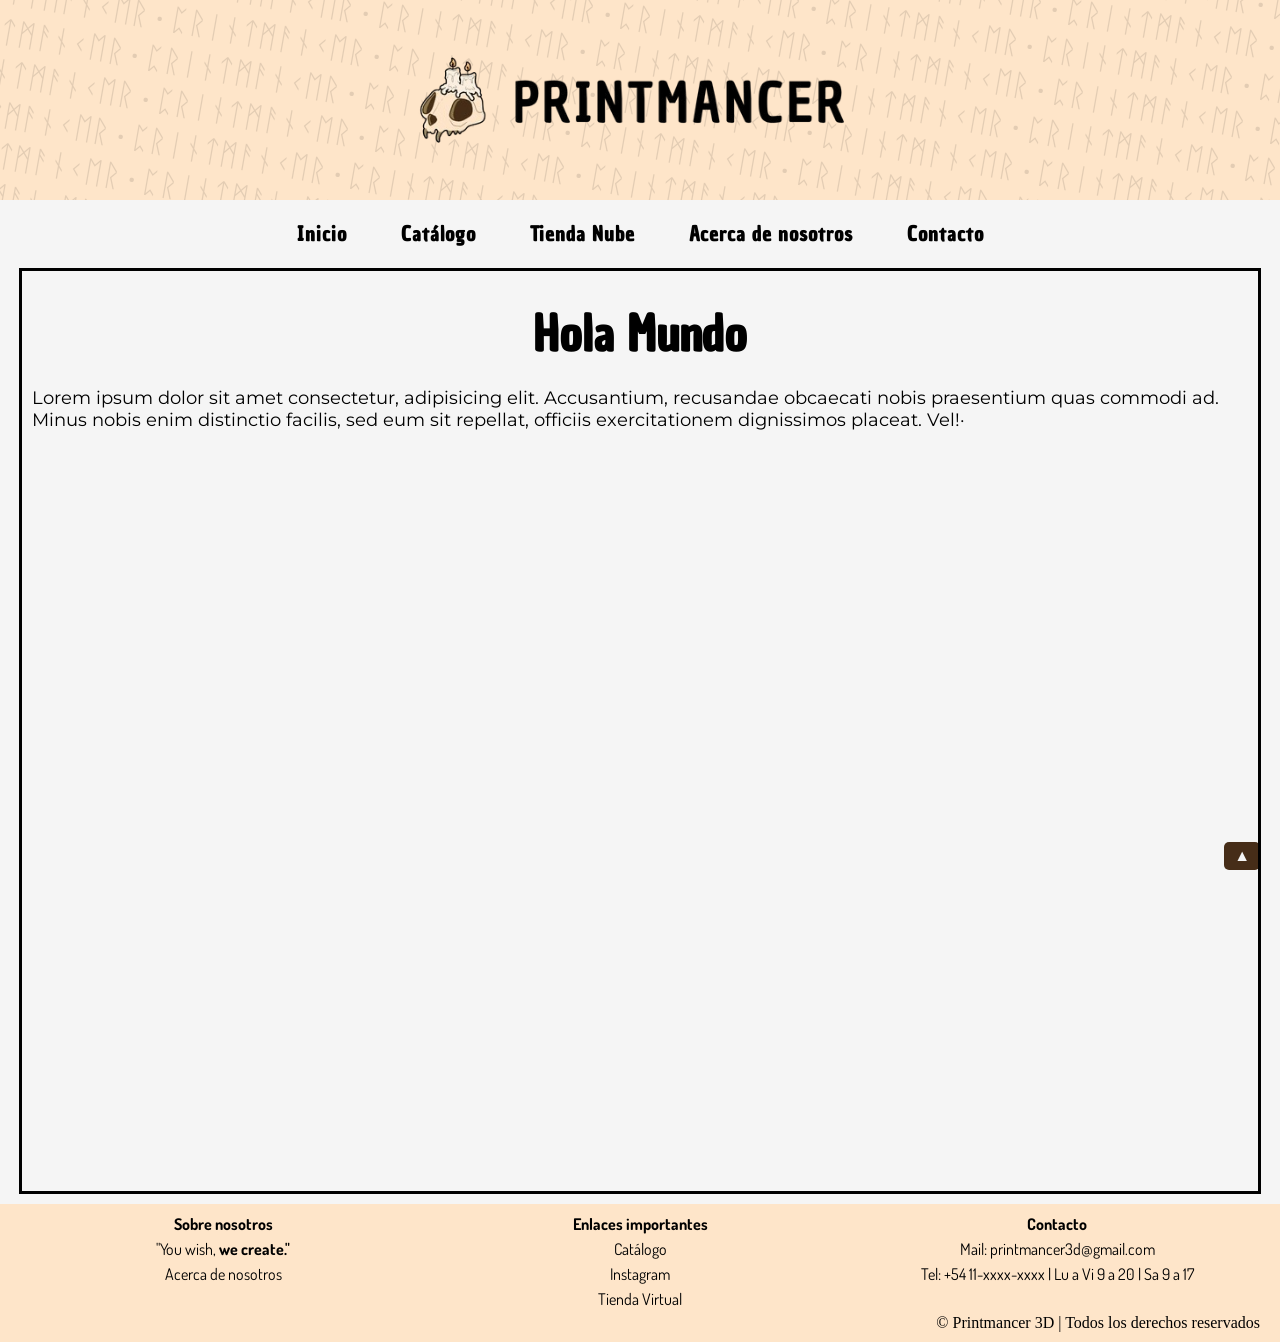
==== index.html @ fad7b3ad "Initial commit" ====
<!DOCTYPE html>
<html lang="en">

<head>
    <meta charset="UTF-8">
    <meta name="viewport" content="width=device-width, initial-scale=1.0">
    <title>Printmancer - Inicio</title>
    <!-- Carga de estilos -->
    <link rel="stylesheet" href="css/style.css">
    <link rel="stylesheet" href="css/headerfooter.css">
    <!-- Carga de scripts -->
    <script src="scripts/script.js"></script>
    <script src="scripts/headerfooter.js"></script>
    <!-- FONTS -->
    <link rel="stylesheet" href="https://fonts.googleapis.com/css?family=Dosis|Montserrat|Chau+Philomene+One">
</head>

<body>
    <a id="top"></a>
    <a href="#top" class="btt">▲</a>
    <header id="header"></header>
    <main>
        <h1>Hola Mundo</h1>
        <p>Lorem ipsum dolor sit amet consectetur, adipisicing elit. Accusantium, recusandae obcaecati nobis praesentium quas commodi ad. Minus nobis enim distinctio facilis, sed eum sit repellat, officiis exercitationem dignissimos placeat. Vel!·</p>
    </main>

    <footer id="footer"></footer>
</body>

</html>
---- css/style.css ----
��/ *   I n i t i a l   * /  
 *   {  
         m a r g i n :   0 % ;  
         p a d d i n g :   0 % ;  
 }  
  
 b o d y   {  
         b a c k g r o u n d - c o l o r :   # f 5 f 5 f 5 ;  
 }  
  
 b o d y   : : - w e b k i t - s c r o l l b a r   {   w i d t h : 5 p x ;   }  
 b o d y   : : - w e b k i t - s c r o l l b a r - t r a c k   {   b a c k g r o u n d : t r a n s p a r e n t ;   }  
 b o d y   : : - w e b k i t - s c r o l l b a r - t h u m b   {   b a c k g r o u n d : # 4 6 2 d 1 8 ;   }  
  
 / *   M A I N   C S S   * /  
 m a i n {  
         p o s i t i o n :   r e l a t i v e ;  
         m i n - h e i g h t :   1 0 0 v h ;  
         w i d t h :   9 5 % ;  
         m a r g i n :   0   a u t o ;  
         b o r d e r :   # 0 0 0 0 0 0   s o l i d   3 p x ;  
         f o n t - f a m i l y :   ' M o n t s e r r a t ' ,   s a n s - s e r i f ;  
         f o n t - s i z e :   1 8 p x ;  
         p a d d i n g :   1 0 p x ;  
  
 }  
  
 / *   C l a s e   B T T   ( B a c k   t o   T o p )   * /  
 . b t t   {  
         p o s i t i o n :   f i x e d ;  
         b o t t o m :   3 0 p x ;  
         r i g h t :   2 0 p x ;  
         b a c k g r o u n d - c o l o r :   # 4 6 2 d 1 8 ;  
         c o l o r :   # f 5 f 5 f 5 ;  
         p a d d i n g :   5 p x   1 0 p x ;  
         t e x t - d e c o r a t i o n :   n o n e ;  
         b o r d e r - r a d i u s :   5 p x ;  
 }  
  
 m a i n   h 1   {  
         f o n t - f a m i l y :   ' C h a u   P h i l o m e n e   O n e ' ,   s a n s - s e r i f ;  
         f o n t - s i z e :   4 8 p x ;  
         m a r g i n :   2 0 p x   a u t o ;  
         t e x t - a l i g n :   c e n t e r ;  
 }  
  
 m a i n   h 2   {  
         f o n t - f a m i l y :   ' C h a u   P h i l o m e n e   O n e ' ,   s a n s - s e r i f ;  
         f o n t - s i z e :   3 2 p x ;  
         m a r g i n :   2 0 p x   a u t o ;  
         t e x t - a l i g n :   c e n t e r ;  
 }  
  
 m a i n   p   {  
         m a r g i n :   2 0 p x   0 ;  
 }  
  
 / *   C O N T A C T O   * /  
 . c o n t a c t o T e x t o   {  
         d i s p l a y :   i n l i n e - b l o c k ;  
         w i d t h :   8 5 % ;  
         m a r g i n :   2 0 p x   a u t o ;  
         l i n e - h e i g h t :   2 8 p x ;  
 }  
  
 / *   F O R M   C O N T A C T O   * /  
 f o r m   {  
         d i s p l a y :   b l o c k ;  
         w i d t h :   5 0 % ;  
         m a r g i n :   2 0 p x   a u t o ;  
 }  
  
 f o r m   l a b e l   {  
         d i s p l a y :   b l o c k ;  
         m a r g i n :   1 0 p x   a u t o ;  
         a l i g n - i t e m s :   c e n t e r ;  
         t e x t - a l i g n :   c e n t e r ;  
 }  
  
 f o r m   i n p u t   {  
         d i s p l a y :   b l o c k ;  
         w i d t h :   1 0 0 % ;  
         p a d d i n g :   1 0 p x ;  
         m a r g i n :   1 0 p x   a u t o ;  
         b o r d e r :   # a a a   s o l i d   1 p x ;  
         b o r d e r - r a d i u s :   5 p x ;  
 }  
  
 f o r m   t e x t a r e a   {  
         d i s p l a y :   i n l i n e - b l o c k ;  
         w i d t h :   1 0 0 % ;  
         m i n - h e i g h t :   2 0 0 p x ;  
         p a d d i n g :   1 0 p x ;  
         m a r g i n :   1 0 p x   a u t o ;  
         b o r d e r :   # a a a   s o l i d   1 p x ;  
         b o r d e r - r a d i u s :   5 p x ;  
         f o n t - f a m i l y :   ' M o n t s e r r a t ' ,   s a n s - s e r i f ;  
         f o n t - s i z e :   1 6 p x ;  
         l i n e - h e i g h t :   1 6 p x ;  
         r e s i z e :   n o n e ;  
 }  
  
 f o r m   b u t t o n   {  
         d i s p l a y :   b l o c k ;  
         w i d t h :   1 0 0 % ;  
         p a d d i n g :   1 0 p x ;  
         m a r g i n :   2 0 p x   a u t o ;  
         b o r d e r :   n o n e ;  
         b o r d e r - r a d i u s :   5 p x ;  
         b a c k g r o u n d - c o l o r :   # 3 3 3 ;  
         c o l o r :   # f f f ;  
         f o n t - s i z e :   1 8 p x ;  
         c u r s o r :   p o i n t e r ;  
 }  
 / *   F I N   F O R M   C O N T A C T O   * /  
 / *   F I N   C O N T A C T O   * /  
  
 / *   A C E R C A   D E   * /  
  
 / *   F I N   A C E R C A   D E   * /  
  
 / *   C A T A L O G O   * /  
 . c a t a l o g o C o n t a i n e r   {  
         w i d t h :   1 0 0 % ;  
         m a r g i n :   2 0 p x   a u t o ;  
         d i s p l a y :   f l e x ;  
         f l e x - w r a p :   w r a p ;  
         j u s t i f y - c o n t e n t :   c e n t e r ;  
 }  
  
 . c a t a l o g o I t e m   {  
         w i d t h :   2 5 0 p x ;  
         m i n - h e i g h t :   2 0 0 p x ;  
         m a x - h e i g h t :   4 0 0 p x ;  
         o v e r f l o w :   a u t o ;  
         a l i g n - s e l f :   c e n t e r ;  
         m a r g i n :   3 0 p x ;  
         p a d d i n g :   2 0 p x ;  
         d i s p l a y :   i n l i n e - b l o c k ;  
         v e r t i c a l - a l i g n :   t o p ;  
         b o r d e r :   # 0 0 0 0 0 0   s o l i d   1 p x ;  
         f o n t - s i z e :   1 5 p x ;  
 } 
---- css/headerfooter.css ----
��*   {    
         m a r g i n :   0 ;  
         p a d d i n g :   0 ;  
 }  
 / *   H E A D E R   * /  
 . h e a d e r - c o n t a i n e r   {  
         w i d t h :   1 0 0 % ;  
         b a c k g r o u n d - c o l o r :   # f e e 5 c 9   ;  
         p a d d i n g :   0 p x ;  
         p o s i t i o n :   r e l a t i v e ;  
         h e i g h t :   2 0 0 p x ;  
         o v e r f l o w :   h i d d e n ;  
 }  
  
 . r u n a s   {  
         w i d t h :   1 5 0 % ;  
         p o s i t i o n :   a b s o l u t e ;  
         l e f t :   - 2 5 % ;  
         t o p :   - 1 2 0 p x ;  
         f o n t - f a m i l y :   ' C h a u   P h i l o m e n e   O n e ' ,   s a n s - s e r i f ;  
         f o n t - s i z e :   3 0 p x ;  
         o p a c i t y :   0 . 1 ;  
         t r a n s f o r m :   r o t a t e ( 1 0 d e g ) ;  
         o v e r f l o w :   h i d d e n ;  
         w h i t e - s p a c e :   n o w r a p ;  
         t e x t - a l i g n :   c e n t e r ;  
         z - i n d e x :   0 ;  
         u s e r - s e l e c t :   n o n e ;  
 }  
  
 . h e a d e r - c o n t a i n e r   a   i m g   {  
         d i s p l a y :   b l o c k ;  
         p o s i t i o n :   r e l a t i v e ;  
         m a r g i n :   0   a u t o ;  
         z - i n d e x :   1 ;  
 }  
 / *   n a v b a r   * /  
 n a v   {    
         w i d t h :   1 0 0 % ;  
         m a r g i n :   1 0 p x   a u t o ;  
         p a d d i n g :   1 0 p x   0 ;  
         t e x t - a l i g n :   c e n t e r ;  
 }  
 n a v   u l   l i   {  
         l i s t - s t y l e :   n o n e ;  
         d i s p l a y :   i n l i n e - b l o c k ;  
         m a r g i n :   0 p x   2 5 p x ;  
         f o n t - f a m i l y :   ' C h a u   P h i l o m e n e   O n e ' ,   s a n s - s e r i f ;  
         l e t t e r - s p a c i n g :   1 p x ;  
         f o n t - s i z e :   2 0 p x ;  
 }  
  
 n a v   u l   l i   a {  
         t e x t - d e c o r a t i o n :   n o n e ;  
         c o l o r :   b l a c k ;  
         f o n t - w e i g h t :   b o l d ;  
         t r a n s i t i o n - d u r a t i o n :   0 . 5 s ;  
 }  
  
 n a v   u l   l i   a : h o v e r {  
         c o l o r :   # 4 6 2 d 1 8 ;  
         t e x t - s h a d o w :   # f e e 5 c 9   0 p x   0 p x   1 0 p x ;  
 }  
 / *   F I N   H E A D E R   * /  
 / *   F O O T E R   * /  
 . f o o t e r - c o n t a i n e r   {  
         w i d t h :   1 0 0 % ;  
         m a r g i n - t o p :   1 0 p x ;  
         p a d d i n g - t o p :   1 0 p x ;  
         b a c k g r o u n d - c o l o r :   # f e e 5 c 9   ;  
         f o n t - f a m i l y :   ' D o s i s ' ,   s a n s - s e r i f ;  
         f o n t - s i z e :   1 6 p x ;  
 }  
 . f o o t e r - c o l   {  
         m a r g i n :   0   a u t o ;  
         w i d t h :   3 0 % ;  
         p a d d i n g :   0   1 5 p x ;  
         d i s p l a y :   i n l i n e - b l o c k ;  
         v e r t i c a l - a l i g n :   t o p ;  
 }  
 . f o o t e r - c o l   l i ,   . f o o t e r - c o l   p   {  
         l i s t - s t y l e :   n o n e ;  
         m a r g i n :   5 p x   0 ;  
 }  
 . f o o t e r - c o l   l i   a   {  
         t e x t - d e c o r a t i o n :   n o n e ;  
         c o l o r :   b l a c k ;  
 }  
 . f o o t e r - b o t t o m   {    
         t e x t - a l i g n :   r i g h t ;  
         p a d d i n g :   1 0 p x   2 0 p x ;  
         p a d d i n g - t o p :   0 p x ;  
         b a c k g r o u n d - c o l o r :   # f e e 5 c 9 ;  
 }  
 / *   F I N   F O O T E R   * / 
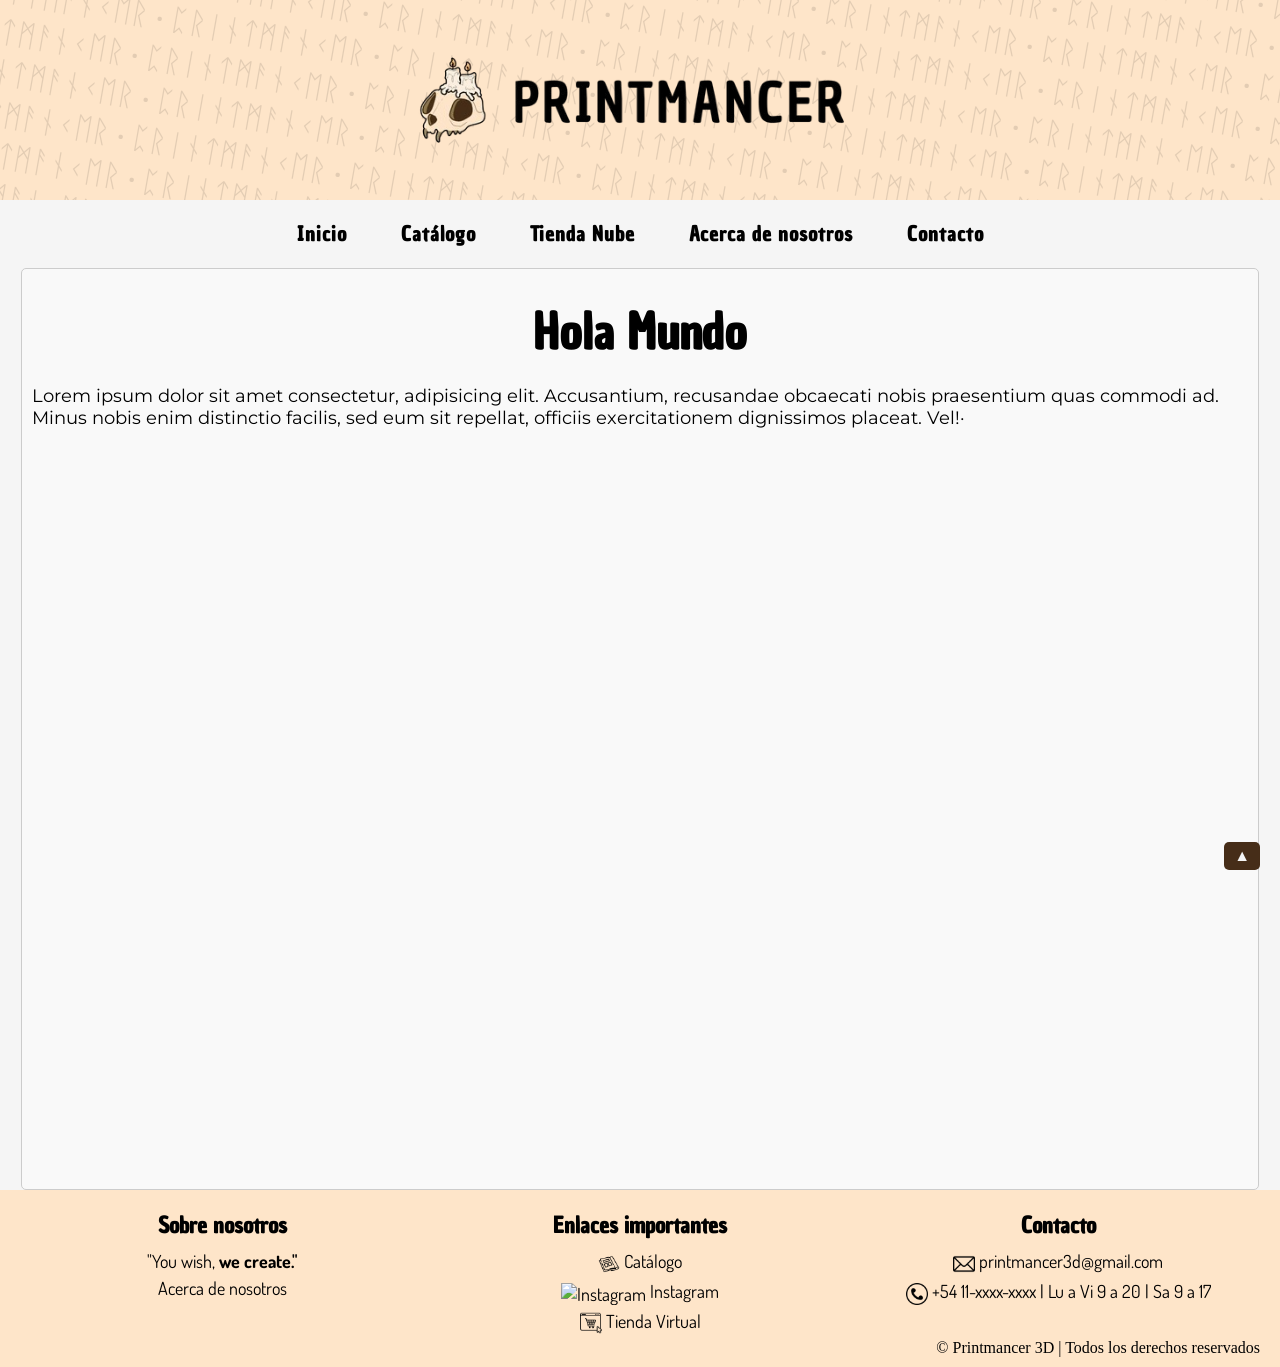
==== commit 2b86eaa2: "Agregado archivos faltantes" ====
--- a/index.html
+++ b/index.html
@@ -6,11 +6,12 @@
     <meta name="viewport" content="width=device-width, initial-scale=1.0">
     <title>Printmancer - Inicio</title>
     <!-- Carga de estilos -->
-    <link rel="stylesheet" href="css/style.css">
-    <link rel="stylesheet" href="css/headerfooter.css">
+    <link rel="stylesheet" href="/css/style.css">
+    <link rel="stylesheet" href="/css/headerfooter.css">
     <!-- Carga de scripts -->
-    <script src="scripts/script.js"></script>
-    <script src="scripts/headerfooter.js"></script>
+    <script src="/scripts/calculadora.js"></script>
+    <script src="/scripts/carrito.js"></script>
+    <script src="/scripts/headerfooter.js"></script>
     <!-- FONTS -->
     <link rel="stylesheet" href="https://fonts.googleapis.com/css?family=Dosis|Montserrat|Chau+Philomene+One">
 </head>
@@ -22,6 +23,7 @@
     <main>
         <h1>Hola Mundo</h1>
         <p>Lorem ipsum dolor sit amet consectetur, adipisicing elit. Accusantium, recusandae obcaecati nobis praesentium quas commodi ad. Minus nobis enim distinctio facilis, sed eum sit repellat, officiis exercitationem dignissimos placeat. Vel!·</p>
+
     </main>
 
     <footer id="footer"></footer>
--- a/css/style.css
+++ b/css/style.css
@@ -38,7 +38,11 @@
  
          m a r g i n :   0   a u t o ;   
-         b o r d e r :   # 0 0 0 0 0 0   s o l i d   3 p x ; +         b o r d e r :   1 p x   s o l i d   # c c c ; + 
+         b o r d e r - r a d i u s :   5 p x ; + 
+         b a c k g r o u n d - c o l o r :   # f 9 f 9 f 9 ;   
          f o n t - f a m i l y :   ' M o n t s e r r a t ' ,   s a n s - s e r i f ;   
@@ -72,214 +76,252 @@
  
          b o r d e r - r a d i u s :   5 p x ;   
+         z - i n d e x :   1 0 0 0 ; + 
+ } + 
+ + 
+ m a i n   h 1 ,   m a i n   h 2 ,   m a i n   h 3   { + 
+         f o n t - f a m i l y :   ' C h a u   P h i l o m e n e   O n e ' ,   s a n s - s e r i f ; + 
+         m a r g i n :   2 0 p x   a u t o ; + 
+         t e x t - a l i g n :   c e n t e r ; + 
  }   
    
  m a i n   h 1   {   
-         f o n t - f a m i l y :   ' C h a u   P h i l o m e n e   O n e ' ,   s a n s - s e r i f ; - 
          f o n t - s i z e :   4 8 p x ;   
+ } + 
+ + 
+ m a i n   h 2   { + 
+         f o n t - s i z e :   3 2 p x ; + 
+ } + 
+ + 
+ m a i n   h 3   { + 
+         f o n t - s i z e :   2 4 p x ; + 
+ } + 
+ + 
+ m a i n   p   { + 
+         m a r g i n :   2 0 p x   0 ; + 
+ } + 
+ + 
+ / *   C O N T A C T O   * / + 
+ . c o n t a c t o T e x t o   { + 
+         d i s p l a y :   i n l i n e - b l o c k ; + 
+         m a r g i n :   2 0 p x   5 0 p x   2 0 p x   5 0 p x ; + 
+         l i n e - h e i g h t :   2 8 p x ; + 
+ } + 
+ + 
+ . c o n t a c t o I m g { + 
+         d i s p l a y :   i n l i n e - b l o c k ; + 
+         p o s i t i o n :   r e l a t i v e ; + 
+         w i d t h :   4 0 0 p x ; + 
+         t o p :   2 0 p x ; + 
+         l e f t :   1 0 0 p x ; + 
+ } + 
+ + 
+ / *   F O R M   C O N T A C T O   * / + 
+ f o r m   { + 
+         d i s p l a y :   i n l i n e - b l o c k ; + 
+         m a x - w i d t h :   7 2 0 p x ; + 
+         w i d t h :   1 0 0 % ; + 
+         m a r g i n :   2 0 p x   1 0 p x   2 0 p x   5 0 p x ; + 
+ + 
+ } + 
+ + 
+ f o r m   l a b e l   { + 
+         d i s p l a y :   b l o c k ; + 
+         m a r g i n :   1 0 p x   a u t o ; + 
+         w i d t h :   1 0 0 % ; + 
+         a l i g n - i t e m s :   c e n t e r ; + 
+         t e x t - a l i g n :   c e n t e r ; + 
+         f o n t - f a m i l y :   " C h a u   P h i l o m e n e   O n e " ,   s e r i f ; + 
+         l e t t e r - s p a c i n g :   2 p x ; + 
+ } + 
+ + 
+ f o r m   i n p u t   { + 
+         d i s p l a y :   b l o c k ; + 
+         m a x - w i d t h :   7 0 0 p x ; + 
+         w i d t h :   1 0 0 % ; + 
+         p a d d i n g :   1 0 p x ; + 
+         m a r g i n :   1 0 p x   a u t o ; + 
+         b o r d e r :   # a a a   s o l i d   1 p x ; + 
+         b o r d e r - r a d i u s :   5 p x ; + 
+ } + 
+ + 
+ f o r m   t e x t a r e a   { + 
+         d i s p l a y :   i n l i n e - b l o c k ; + 
+         m a x - w i d t h :   7 0 0 p x ; + 
+         w i d t h :   1 0 0 % ; + 
+         m i n - h e i g h t :   1 0 0 p x ; + 
+         p a d d i n g :   1 0 p x ; + 
+         m a r g i n :   1 0 p x   a u t o ; + 
+         b o r d e r :   # a a a   s o l i d   1 p x ; + 
+         b o r d e r - r a d i u s :   5 p x ; + 
+         f o n t - f a m i l y :   ' M o n t s e r r a t ' ,   s a n s - s e r i f ; + 
+         f o n t - s i z e :   1 6 p x ; + 
+         l i n e - h e i g h t :   1 6 p x ; + 
+         r e s i z e :   n o n e ; + 
+ } + 
+ + 
+ f o r m   b u t t o n   { + 
+         d i s p l a y :   b l o c k ; + 
+         w i d t h :   1 0 0 % ; + 
+         p a d d i n g :   1 0 p x ; + 
          m a r g i n :   2 0 p x   a u t o ;   
+         b o r d e r :   n o n e ; + 
+         b o r d e r - r a d i u s :   5 p x ; + 
+         b a c k g r o u n d - c o l o r :   # 3 3 3 ; + 
+         c o l o r :   # f f f ; + 
+         f o n t - s i z e :   1 8 p x ; + 
+         c u r s o r :   p o i n t e r ; + 
+ } + 
+ / *   F I N   F O R M   C O N T A C T O   * / + 
+ / *   F I N   C O N T A C T O   * / + 
+ + 
+ / *   A C E R C A   D E   * / + 
+ + 
+ / *   F I N   A C E R C A   D E   * / + 
+ + 
+ / *   C A T A L O G O   * / + 
+ . c a t a l o g o C o n t a i n e r   { + 
+         w i d t h :   1 0 0 % ; + 
+         m a r g i n :   2 0 p x   a u t o ; + 
+         d i s p l a y :   f l e x ; + 
+         f l e x - w r a p :   w r a p ; + 
+         j u s t i f y - c o n t e n t :   c e n t e r ; + 
+ } + 
+ + 
+ . c a t a l o g o I t e m   { + 
+         w i d t h :   2 0 % ; + 
+         m i n - w i d t h :   2 5 0 p x ; + 
+         m i n - h e i g h t :   2 0 0 p x ; + 
+         a l i g n - s e l f :   c e n t e r ; + 
          t e x t - a l i g n :   c e n t e r ;   
- } - 
- - 
- m a i n   h 2   { - 
-         f o n t - f a m i l y :   ' C h a u   P h i l o m e n e   O n e ' ,   s a n s - s e r i f ; - 
-         f o n t - s i z e :   3 2 p x ; - 
-         m a r g i n :   2 0 p x   a u t o ; - 
-         t e x t - a l i g n :   c e n t e r ; - 
- } - 
- - 
- m a i n   p   { - 
-         m a r g i n :   2 0 p x   0 ; - 
- } - 
- - 
- / *   C O N T A C T O   * / - 
- . c o n t a c t o T e x t o   { - 
-         d i s p l a y :   i n l i n e - b l o c k ; - 
-         w i d t h :   8 5 % ; - 
-         m a r g i n :   2 0 p x   a u t o ; - 
-         l i n e - h e i g h t :   2 8 p x ; - 
- } - 
- - 
- / *   F O R M   C O N T A C T O   * / - 
- f o r m   { - 
-         d i s p l a y :   b l o c k ; - 
-         w i d t h :   5 0 % ; - 
-         m a r g i n :   2 0 p x   a u t o ; - 
- } - 
- - 
- f o r m   l a b e l   { - 
-         d i s p l a y :   b l o c k ; - 
-         m a r g i n :   1 0 p x   a u t o ; - 
-         a l i g n - i t e m s :   c e n t e r ; - 
-         t e x t - a l i g n :   c e n t e r ; - 
- } - 
- - 
- f o r m   i n p u t   { - 
-         d i s p l a y :   b l o c k ; - 
-         w i d t h :   1 0 0 % ; - 
-         p a d d i n g :   1 0 p x ; - 
-         m a r g i n :   1 0 p x   a u t o ; - 
-         b o r d e r :   # a a a   s o l i d   1 p x ; - 
-         b o r d e r - r a d i u s :   5 p x ; - 
- } - 
- - 
- f o r m   t e x t a r e a   { - 
-         d i s p l a y :   i n l i n e - b l o c k ; - 
-         w i d t h :   1 0 0 % ; - 
-         m i n - h e i g h t :   2 0 0 p x ; - 
-         p a d d i n g :   1 0 p x ; - 
-         m a r g i n :   1 0 p x   a u t o ; - 
-         b o r d e r :   # a a a   s o l i d   1 p x ; - 
-         b o r d e r - r a d i u s :   5 p x ; - 
-         f o n t - f a m i l y :   ' M o n t s e r r a t ' ,   s a n s - s e r i f ; +         m a r g i n :   1 0 p x ; + 
+         p a d d i n g :   2 0 p x ; + 
+         d i s p l a y :   i n l i n e - b l o c k ; + 
+         v e r t i c a l - a l i g n :   t o p ; + 
+         b o r d e r :   # 0 0 0 0 0 0   s o l i d   1 p x ;   
          f o n t - s i z e :   1 6 p x ;   
-         l i n e - h e i g h t :   1 6 p x ; - 
-         r e s i z e :   n o n e ; - 
- } - 
- - 
- f o r m   b u t t o n   { - 
-         d i s p l a y :   b l o c k ; - 
-         w i d t h :   1 0 0 % ; - 
-         p a d d i n g :   1 0 p x ; - 
-         m a r g i n :   2 0 p x   a u t o ; - 
-         b o r d e r :   n o n e ; - 
-         b o r d e r - r a d i u s :   5 p x ; - 
-         b a c k g r o u n d - c o l o r :   # 3 3 3 ; - 
-         c o l o r :   # f f f ; - 
-         f o n t - s i z e :   1 8 p x ; - 
-         c u r s o r :   p o i n t e r ; - 
- } - 
- / *   F I N   F O R M   C O N T A C T O   * / - 
- / *   F I N   C O N T A C T O   * / - 
- - 
- / *   A C E R C A   D E   * / - 
- - 
- / *   F I N   A C E R C A   D E   * / - 
- - 
- / *   C A T A L O G O   * / - 
- . c a t a l o g o C o n t a i n e r   { - 
-         w i d t h :   1 0 0 % ; - 
-         m a r g i n :   2 0 p x   a u t o ; - 
-         d i s p l a y :   f l e x ; - 
-         f l e x - w r a p :   w r a p ; - 
-         j u s t i f y - c o n t e n t :   c e n t e r ; - 
- } - 
- - 
- . c a t a l o g o I t e m   { - 
-         w i d t h :   2 5 0 p x ; - 
-         m i n - h e i g h t :   2 0 0 p x ; - 
-         m a x - h e i g h t :   4 0 0 p x ; - 
-         o v e r f l o w :   a u t o ; - 
-         a l i g n - s e l f :   c e n t e r ; - 
-         m a r g i n :   3 0 p x ; - 
-         p a d d i n g :   2 0 p x ; - 
-         d i s p l a y :   i n l i n e - b l o c k ; - 
-         v e r t i c a l - a l i g n :   t o p ; - 
-         b o r d e r :   # 0 0 0 0 0 0   s o l i d   1 p x ; - 
-         f o n t - s i z e :   1 5 p x ; - 
  } 
--- a/css/headerfooter.css
+++ b/css/headerfooter.css
@@ -8,6 +8,22 @@
  
  / *   H E A D E R   * /   
+ + 
+ h e a d e r # h e a d e r   { + 
+         w i d t h :   1 0 0 % ; + 
+         m i n - h e i g h t :   2 5 0 p x ; + 
+         p o s i t i o n :   r e l a t i v e ; + 
+         o v e r f l o w :   h i d d e n ; + 
+ } + 
+ + 
  . h e a d e r - c o n t a i n e r   {   
          w i d t h :   1 0 0 % ; @@ -128,6 +144,22 @@
  
  / *   F O O T E R   * /   
+ f o o t e r # f o o t e r   { + 
+         w i d t h :   1 0 0 % ; + 
+         b a c k g r o u n d - c o l o r :   # f e e 5 c 9   ; + 
+         p o s i t i o n :   r e l a t i v e ; + 
+         o v e r f l o w :   h i d d e n ; + 
+         m i n - h e i g h t :   1 5 0 p x ; + 
+ } + 
+ + 
  . f o o t e r - c o n t a i n e r   {   
          w i d t h :   1 0 0 % ; @@ -140,7 +172,7 @@
  
          f o n t - f a m i l y :   ' D o s i s ' ,   s a n s - s e r i f ;   
-         f o n t - s i z e :   1 6 p x ; +         f o n t - s i z e :   1 8 p x ;   
  }   
@@ -158,6 +190,28 @@
  
  }   
+ + 
+ . f o o t e r - c o l   h 4   { + 
+         f o n t - f a m i l y :   ' C h a u   P h i l o m e n e   O n e ' ,   s a n s - s e r i f ; + 
+         f o n t - s i z e :   2 2 p x ; + 
+         m a r g i n - b o t t o m :   1 0 p x ; + 
+ } + 
+ + 
+ . f o o t e r - c o l   i m g   { + 
+         w i d t h :   2 2 p x ; + 
+         v e r t i c a l - a l i g n :   m i d d l e ; + 
+ } + 
  . f o o t e r - c o l   l i ,   . f o o t e r - c o l   p   {   
          l i s t - s t y l e :   n o n e ; 
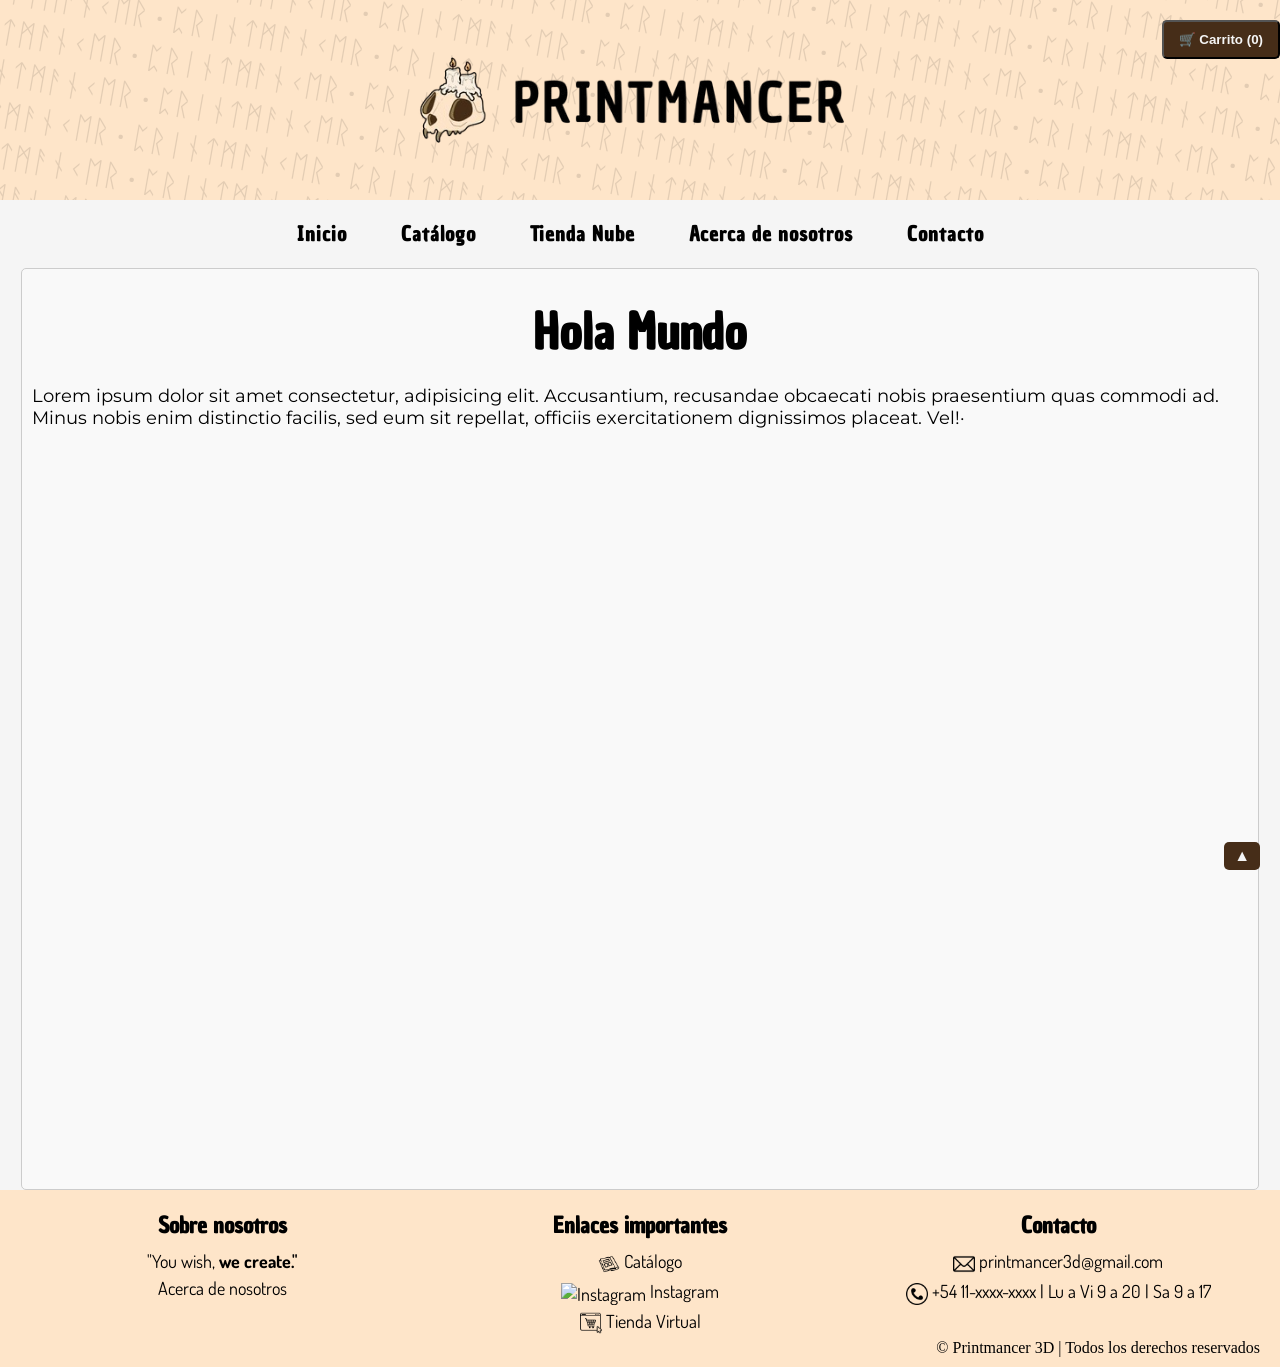
==== commit 29c5de81: "Avance del css y js del carrito" ====
--- a/index.html
+++ b/index.html
@@ -8,6 +8,7 @@
     <!-- Carga de estilos -->
     <link rel="stylesheet" href="/css/style.css">
     <link rel="stylesheet" href="/css/headerfooter.css">
+    <link rel="stylesheet" href="/css/carrito.css">
     <!-- Carga de scripts -->
     <script src="/scripts/calculadora.js"></script>
     <script src="/scripts/carrito.js"></script>
@@ -22,8 +23,33 @@
     <header id="header"></header>
     <main>
         <h1>Hola Mundo</h1>
-        <p>Lorem ipsum dolor sit amet consectetur, adipisicing elit. Accusantium, recusandae obcaecati nobis praesentium quas commodi ad. Minus nobis enim distinctio facilis, sed eum sit repellat, officiis exercitationem dignissimos placeat. Vel!·</p>
+        <p>Lorem ipsum dolor sit amet consectetur, adipisicing elit. Accusantium, recusandae obcaecati nobis praesentium
+            quas commodi ad. Minus nobis enim distinctio facilis, sed eum sit repellat, officiis exercitationem
+            dignissimos placeat. Vel!·</p>
 
+
+
+
+        <!-- Carrito -->
+        <button id="btn-carrito">🛒 Carrito (<span id="cantidad-carrito">0</span>)</button>
+        <aside class="carrito-box carrito-close" id="cart">
+            <h3>🛒 Tu carrito (<span id="cantidad-carrito2">0</span>)</h3>
+
+            <ul id="items-carrito">
+                <!-- Los items del carrito se cargan desde JavaScript -->
+            </ul>
+
+            <div class="carrito-total">
+                <span>Total:</span>
+                <strong id="total-carrito">$0</strong>
+            </div>
+
+            <p class="carrito-nota">* El pago es una demostración, no se procesa ningún cobro real.</p>
+            <div class="carrito-acciones">
+                <button id="btn-vaciar" class="btn-secundario">Vaciar</button>
+                <button id="btn-pagar" class="btn">Pagar</button>
+            </div>
+        </aside>
     </main>
 
     <footer id="footer"></footer>
--- a/css/carrito.css
+++ b/css/carrito.css
@@ -0,0 +1,186 @@
+aside { margin: 0; padding: 0; font-family: "Dosis", serif; }
+
+/* Estilo UL */
+aside ul {
+    height: 25em;
+    padding: 0 10px;
+    margin-bottom: 10px;
+    overflow-y: auto;
+    overflow-x: hidden;
+    border-bottom: 1px solid #462d18;
+    border-top: 1px solid #462d18;
+}
+
+/* Quitar li style */
+.carrito-item, .producto-item, .carrito-vacio {
+    list-style: none;
+}
+
+aside h3 {
+    font-family: 'Chau Philomene One', sans-serif;
+    font-size: 25px;
+    line-height: 25px;
+    font-weight: bold;
+    margin-bottom: 10px;
+    margin-top: 5px;
+}
+
+/* Carrito */
+.carrito-close {
+    position: fixed;
+    top: 0;
+    right: -350px;
+    width: 300px;
+    height: 100%;
+    background-color: #f5f5f5;
+    border-left: 1px solid #ccc;
+    padding: 10px;
+    box-shadow: -2px 0 5px rgba(0,0,0,0.1);
+    overflow-y: auto;
+    z-index: 1000;
+    transition: right 0.3s ease-in-out;
+}
+
+/* Carrito abierto */
+.carrito-open {
+    right: 0px;
+}
+
+/* Botón del carrito */
+#btn-carrito { 
+    position: fixed;
+    top: 20px;
+    right: 0px;
+    background-color: #462d18;
+    color: #f5f5f5;
+    padding: 10px 15px;
+    text-decoration: none;
+    border-radius: 5px;
+    z-index: 1001;
+    font-weight: bold;
+    transition: right 0.3s ease-in-out;
+    cursor: pointer;
+}
+#btn-carrito:hover {
+    background-color: #5a3b1f;
+}
+/* Botón del carrito abierto */
+#btn-carrito.btn-carrito-open {
+    right: 320px; /* Ajusta este valor según el ancho del carrito */
+}
+
+/* Estilos para los li dentro del aside */
+.carrito-item {
+    margin: 5px 0;
+    font-size: 17px;
+    border-bottom: 1px solid #462d18;
+    text-align: center;
+}
+
+.carrito-nombre {
+    font-weight: bold;
+    font-family: 'Chau Philomene One', sans-serif;
+    font-size: 20px;
+}
+
+.carrito-precio {
+    font-size: 18px;
+}
+
+.carrito-botones {
+    display: flex;
+    justify-content: space-between;
+    margin: 5px 0;
+}
+
+.carrito-botones button {
+    width: 75px;
+    height: 25px;
+    background-color: transparent;
+    font-size: 15px;
+    line-height: 15px;
+    border: 3px solid #462d18;
+    border-radius: 5px;
+    transition: 0.3s;
+}
+
+.carrito-botones button:hover{
+    background-color: #462d18;
+    color: #fafafa;
+    font-weight: bold;
+}
+
+.carrito-botones button:active{
+    box-shadow: 2px 2px black;
+}
+
+/* Quitar extras al último elemento */
+#items-carrito > li:last-child {
+    margin: 0px;
+    border: none;
+}
+
+.btn-restar, .btn-sumar, .btn-quitar {
+    cursor: pointer;
+}
+
+.carrito-total{
+    margin: 25px 0;
+}
+
+.carrito-total span {
+    font-family: "Chau Philomene One", serif;
+    font-size: 22px;
+}
+
+/* DIV de carrito-acciones */
+.carrito-acciones {
+    display: flex;
+    justify-content: space-between;
+    position: relative;
+    bottom: 0px;
+}
+
+.carrito-acciones button {
+    width: 45%;
+    height: 50px;
+    font-family: "Chau Philomene One";
+    font-size: 22px;
+    border-radius: 15px;
+    border: 3px solid #000; 
+    background-color: #fee5c9 ;
+    cursor: pointer;
+    transition: 0.3s;
+}
+
+.carrito-acciones button:hover {
+    background-color: #000;
+    border-color: #fee5c9;
+    color: #fee5c9;
+}
+/* FIN de carrito */
+/* Catalogo */
+
+.producto-item {
+    border: 1px solid #ccc;
+    padding: 10px;
+    margin: 10px;
+    text-align: center;
+    width: 200px;
+    display: inline-block;
+    vertical-align: top;
+}
+
+.producto-img {
+    width: 100%;
+    height: auto;
+    margin-bottom: 10px;
+}
+
+.producto-nombre {
+    font-family: 'Chau Philomene One', sans-serif;
+    font-size: 20px;
+    line-height: 20px;
+    font-weight: bold;
+    margin-bottom: 5px;
+}
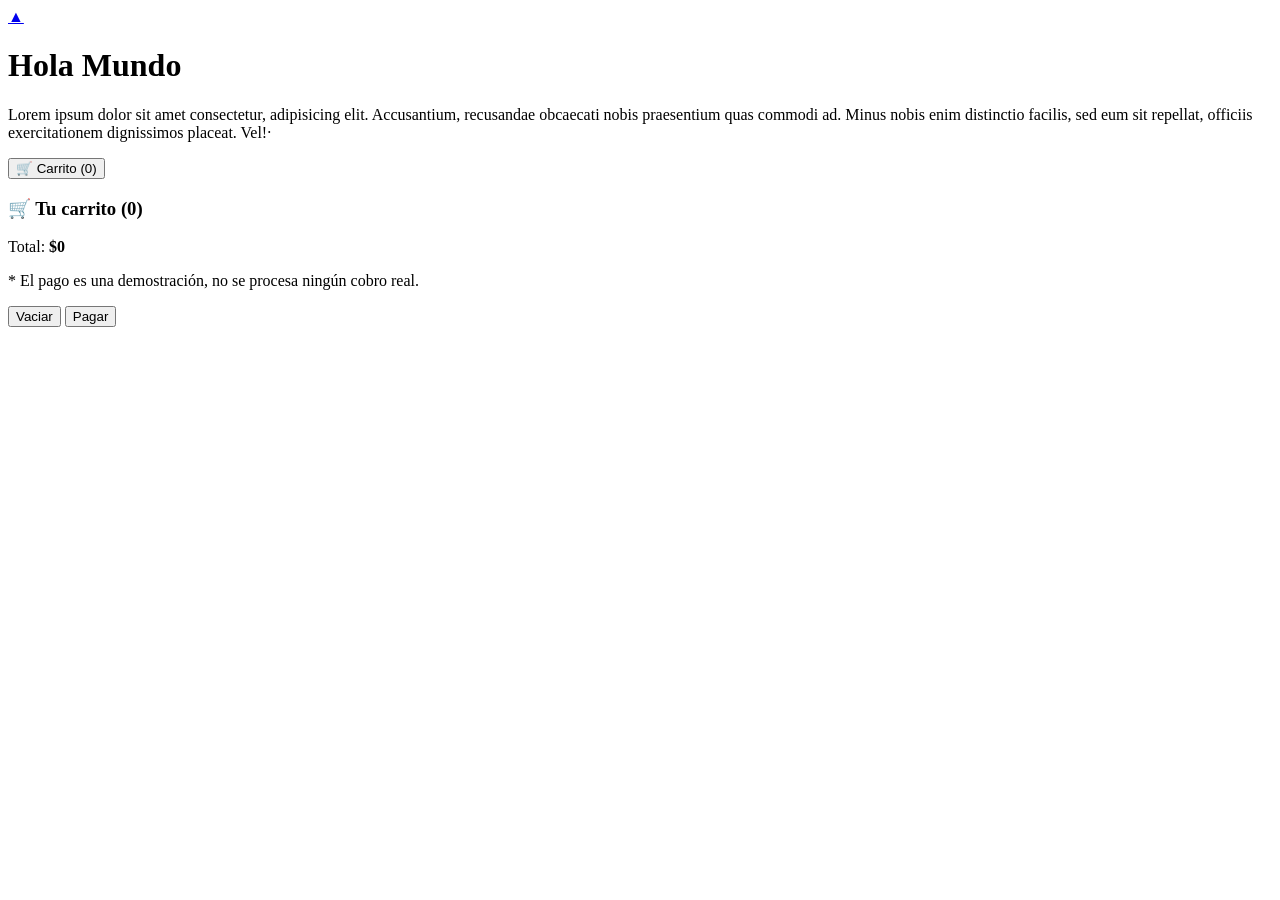
==== commit 53ac308b: "arreglado el tema de links" ====
--- a/index.html
+++ b/index.html
@@ -6,13 +6,13 @@
     <meta name="viewport" content="width=device-width, initial-scale=1.0">
     <title>Printmancer - Inicio</title>
     <!-- Carga de estilos -->
-    <link rel="stylesheet" href="/css/style.css">
-    <link rel="stylesheet" href="/css/headerfooter.css">
-    <link rel="stylesheet" href="/css/carrito.css">
+    <link rel="stylesheet" href="/Printmancer/css/style.css">
+    <link rel="stylesheet" href="/Printmancer/css/headerfooter.css">
+    <link rel="stylesheet" href="/Printmancer/css/carrito.css">
     <!-- Carga de scripts -->
-    <script src="/scripts/calculadora.js"></script>
-    <script src="/scripts/carrito.js"></script>
-    <script src="/scripts/headerfooter.js"></script>
+    <script src="/Printmancer/scripts/calculadora.js"></script>
+    <script src="/Printmancer/scripts/carrito.js"></script>
+    <script src="/Printmancer/scripts/headerfooter.js"></script>
     <!-- FONTS -->
     <link rel="stylesheet" href="https://fonts.googleapis.com/css?family=Dosis|Montserrat|Chau+Philomene+One">
 </head>
